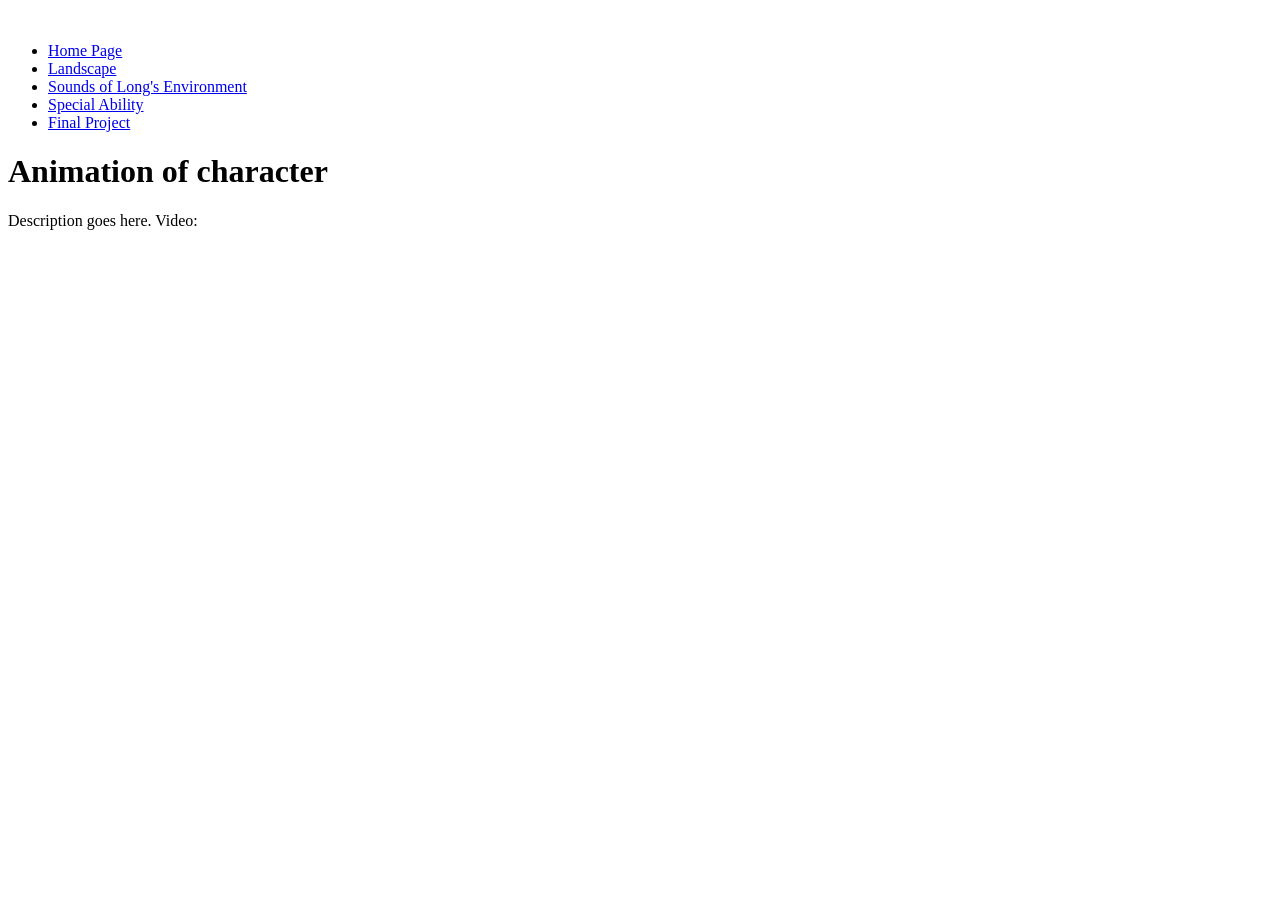
==== animation.html @ d5755e0b "Remove duplicate iframe in animation.html Removed duplicate iframe element from animation.html." ====
<!DOCTYPE html>
<html>
<head>
	<meta charset="utf-8">
	<meta name="viewport" content="width=device-width, initial-scale=1">
	<title>Animation</title>
	<link rel="stylesheet" type="text/css" href="style.css">
</head>
</br>
	<ul>
		<li><a href="index.html">Home Page</a></li> 
		<li><a href="landscape.html">Landscape</a></li>  
		<li><a href="audio.html">Sounds of Long's Environment</a></li> 
		<li><a href="programming.html">Special Ability</a></li> 
		<li><a href="final.html">Final Project</a></li> 
	</ul>
<body>
	<h1>Animation of character</h1>
	<p>Description goes here. Video:</p>
	<iframe width="560" height="315" src="https://www.youtube.com/embed/_rJDuuVAbzM?si=hO_-AcpC_nC0sn7u" title="YouTube video player" frameborder="0" allow="accelerometer; autoplay; clipboard-write; encrypted-media; gyroscope; picture-in-picture; web-share" referrerpolicy="strict-origin-when-cross-origin" allowfullscreen></iframe></html>
</br>
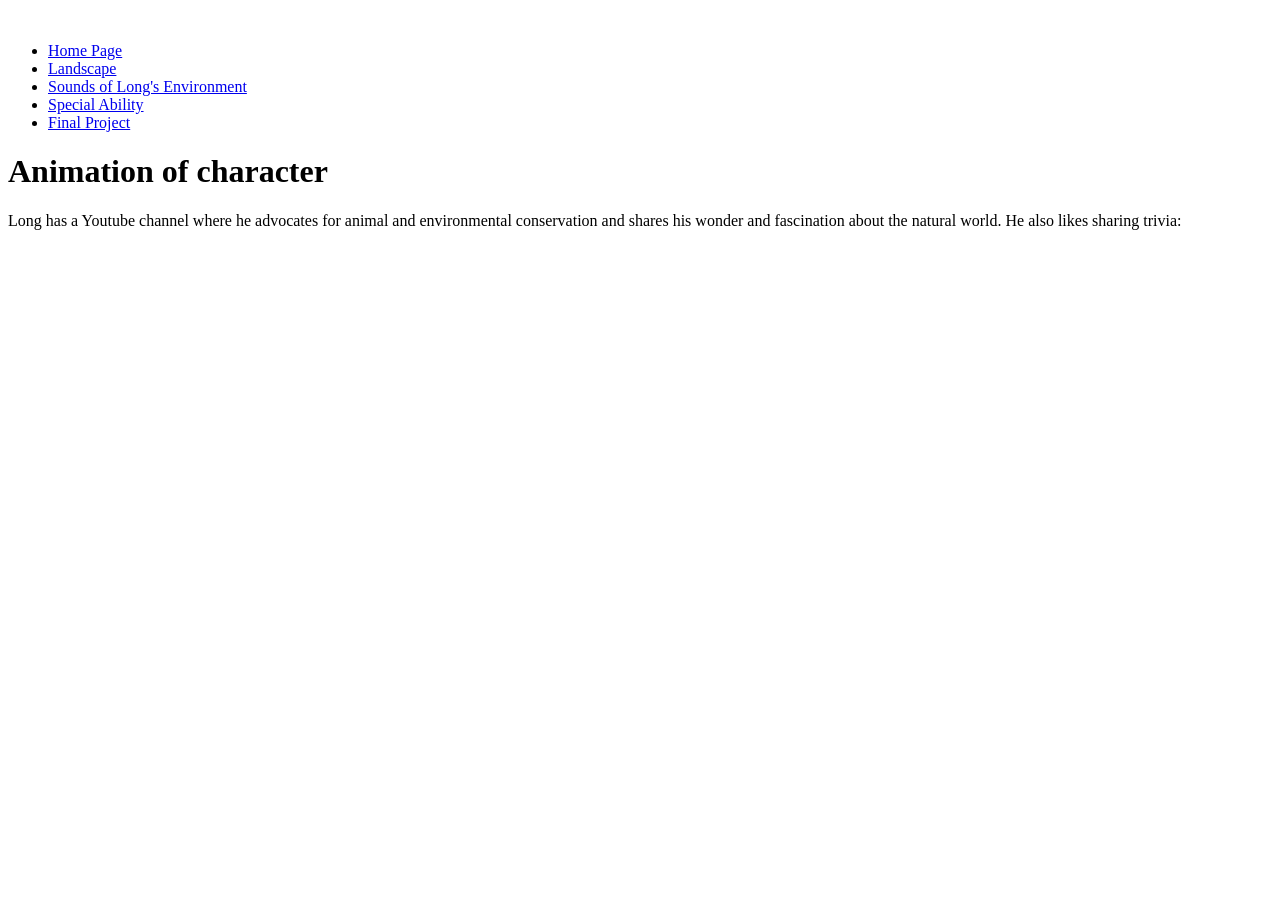
==== commit 82a28653: "Enhance description in animation.html Updated the description paragraph to provide more context abou" ====
--- a/animation.html
+++ b/animation.html
@@ -16,6 +16,6 @@
 	</ul>
 <body>
 	<h1>Animation of character</h1>
-	<p>Description goes here. Video:</p>
+	<p>Long has a Youtube channel where he advocates for animal and environmental conservation and shares his wonder and fascination about the natural world. He also likes sharing trivia:</p>
 	<iframe width="560" height="315" src="https://www.youtube.com/embed/_rJDuuVAbzM?si=hO_-AcpC_nC0sn7u" title="YouTube video player" frameborder="0" allow="accelerometer; autoplay; clipboard-write; encrypted-media; gyroscope; picture-in-picture; web-share" referrerpolicy="strict-origin-when-cross-origin" allowfullscreen></iframe></html>
 </br>
